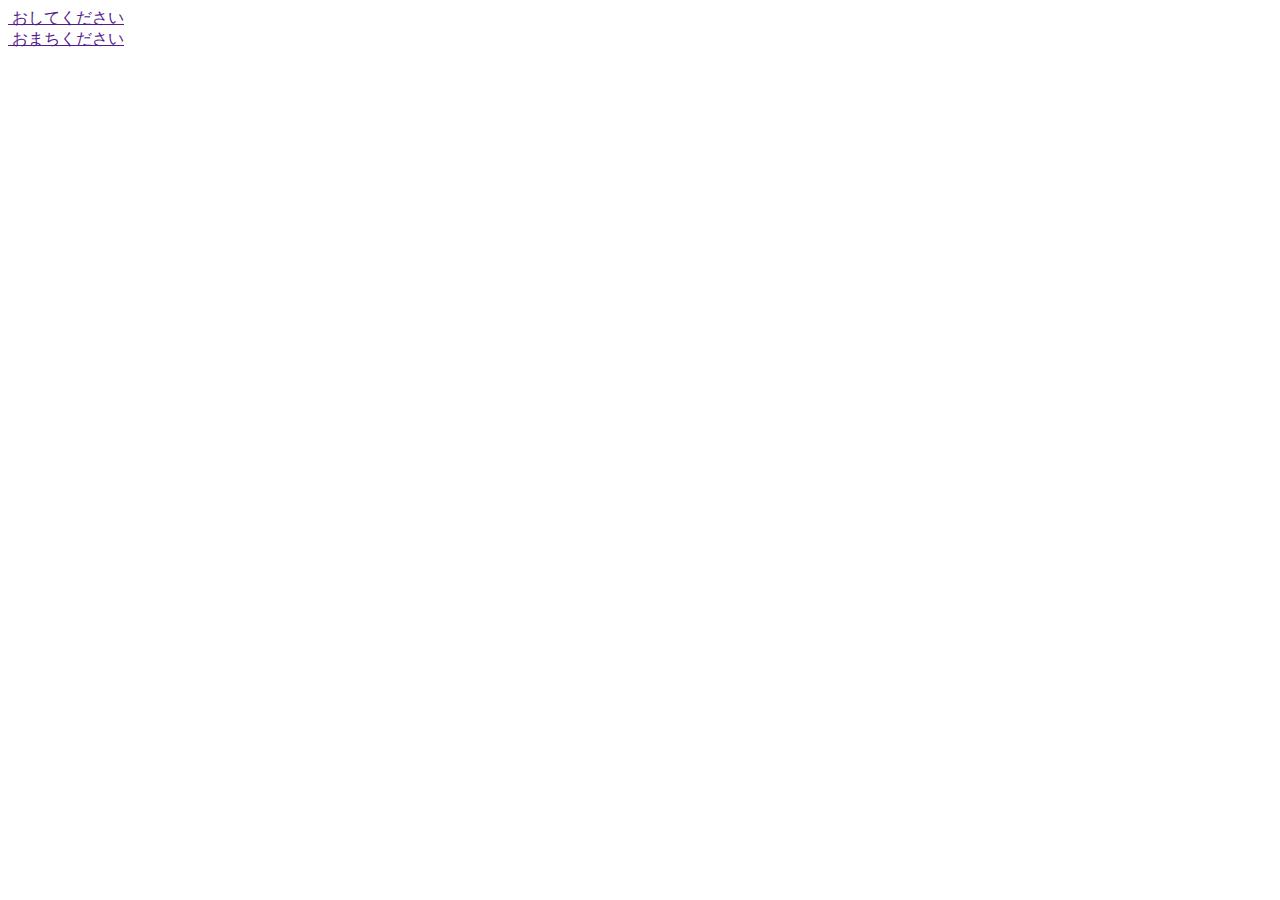
==== control.html @ afc4c1d3 "CSS対応" ====
<!DOCTYPE html>
<html>
  <head>
    <base target="_top">
    <?!= HtmlService.createHtmlOutputFromFile('css').getContent(); ?>
  </head>
  <body>
  <!--
    <form method="post" action="hoge">
    <table style="background-image: url(http://www.tohoho-web.com/image/popase.gif);">
    <tr>    <td id="mes">おしてください</td> </tr>
    <tr align="center"> <td>
    <input type="submit" value="START!!"> </td>
    </tr></table>
    </form>
    -->
    <form name="form_1" method="post" action="https://script.google.com/macros/s/AKfycbxIOFbr5lOZvhQnq7-4DZiHEMCgN6Mw3Bjs4xl4/dev?con=1">
    <a href="" onmousedown="pushButton();" onmouseup="changeToOmachi();">
     <imput type="image" id ="buttonImg"  src="">
    <div id = "oshite">&nbsp;おしてください</div>
    <div id = "omachi">&nbsp;おまちください</div>
    </form>
    
    <script>
    let timer1;
    const mesOshite = document.getElementById("oshite");
    const mesOmachi = document.getElementById("omachi");
    const btn = document.getElementById("buttonImg");

window.onload=function(){
   window.setTimeout(function(){
   console.log("setTimeoutどうかな");
      btn.src=_BUTTON_OFF_;
   },3000)
}


function changeToOshite(){
  console.log("おしてになったよ");
}
function changeToOmachi(){
  mesOshite.style.color="black";
  mesOmachi.style.color="red";
  timer1 = (syori1,2000);
}
function pushButton(){
   btn.src=_BUTTON_PUSHED_;
}

function syori1(){
	mesOshite.style.color="blue";
}

</script>
  </body>
</html>
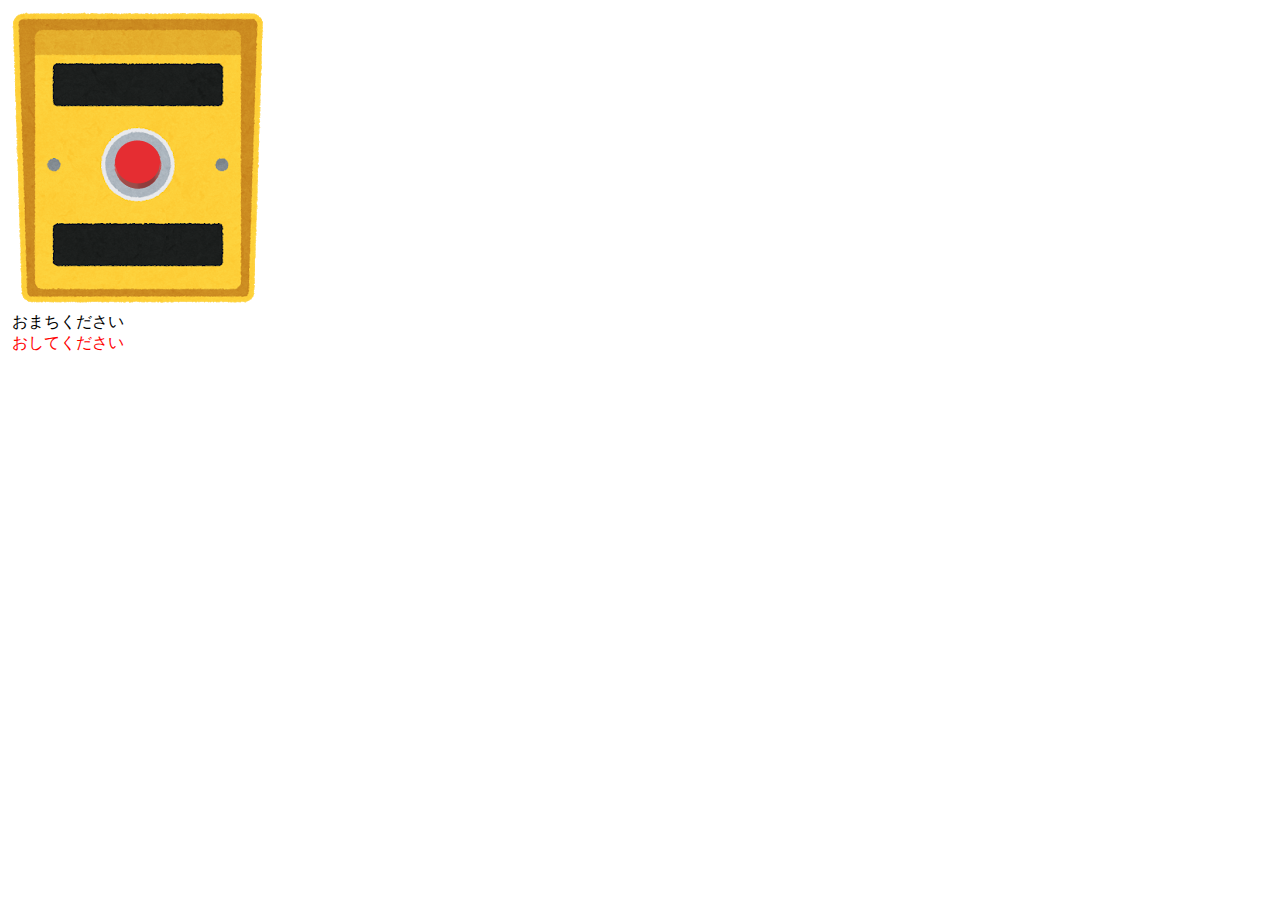
==== commit 40b4b5e2: "おしてくださいおまちください" ====
--- a/control.html
+++ b/control.html
@@ -7,18 +7,22 @@
   <body>
   <!--
     <form method="post" action="hoge">
-    <table style="background-image: url(http://www.tohoho-web.com/image/popase.gif);">
+    <table style="background-image: url();">
     <tr>    <td id="mes">おしてください</td> </tr>
     <tr align="center"> <td>
     <input type="submit" value="START!!"> </td>
     </tr></table>
     </form>
-    -->
-    <form name="form_1" method="post" action="https://script.google.com/macros/s/AKfycbxIOFbr5lOZvhQnq7-4DZiHEMCgN6Mw3Bjs4xl4/dev?con=1">
-    <a href="" onmousedown="pushButton();" onmouseup="changeToOmachi();">
-     <imput type="image" id ="buttonImg"  src="">
+    
+    <form name="form_1" method="post" action="https://script.google.com/macros/s/AKfycbwVAwcPTzEhaN56rs13u7mFlgUq2vTAtMqUf2DCv7o/dev">
+    <a href="#" onmousedown="pushButton();" onmouseup="changeToOmachi();">
+    <imput type="image" id ="buttonImg"  src="https://meganeika.github.io/remoted-signal-s/img/button_off.png">-->
+<!--
+<a href="https://script.google.com/macros/s/AKfycbwVAwcPTzEhaN56rs13u7mFlgUq2vTAtMqUf2DCv7o/dev?con=2">
+-->
+    <img id ="buttonImg"  src="https://meganeika.github.io/remoted-signal-s/img/button_off.png" onmousedown="pushButton();" onmouseup="changeToOmachi();">
+    <div id = "omachi">&nbsp;おまちください</div>
     <div id = "oshite">&nbsp;おしてください</div>
-    <div id = "omachi">&nbsp;おまちください</div>
     </form>
     
     <script>
@@ -26,27 +30,40 @@
     const mesOshite = document.getElementById("oshite");
     const mesOmachi = document.getElementById("omachi");
     const btn = document.getElementById("buttonImg");
+const _BUTTON_PUSHED_ = "https://meganeika.github.io/remoted-signal-s/img/button_pushed.png";
+const _BUTTON_OFF_ = "https://meganeika.github.io/remoted-signal-s/img/button_off.png";
+
 
 window.onload=function(){
+   changeToOshite();
+}
+/*   btn.src=_BUTTON_OFF_;
    window.setTimeout(function(){
-   console.log("setTimeoutどうかな");
-      btn.src=_BUTTON_OFF_;
+      console.log("setTimeoutどうかな");
+      changeToOshite();
    },3000)
 }
-
+*/
 
 function changeToOshite(){
-  console.log("おしてになったよ");
+  mesOshite.style.color="red";
+  mesOmachi.style.color="black";
 }
 function changeToOmachi(){
   mesOshite.style.color="black";
   mesOmachi.style.color="red";
-  timer1 = (syori1,2000);
+     window.setTimeout(function(){
+      console.log("setTimeoutどうかな");
+      changeToOshite();
+      pullButton();
+   },3000)
 }
 function pushButton(){
    btn.src=_BUTTON_PUSHED_;
 }
-
+function pullButton(){
+   btn.src=_BUTTON_OFF_;
+}
 function syori1(){
 	mesOshite.style.color="blue";
 }
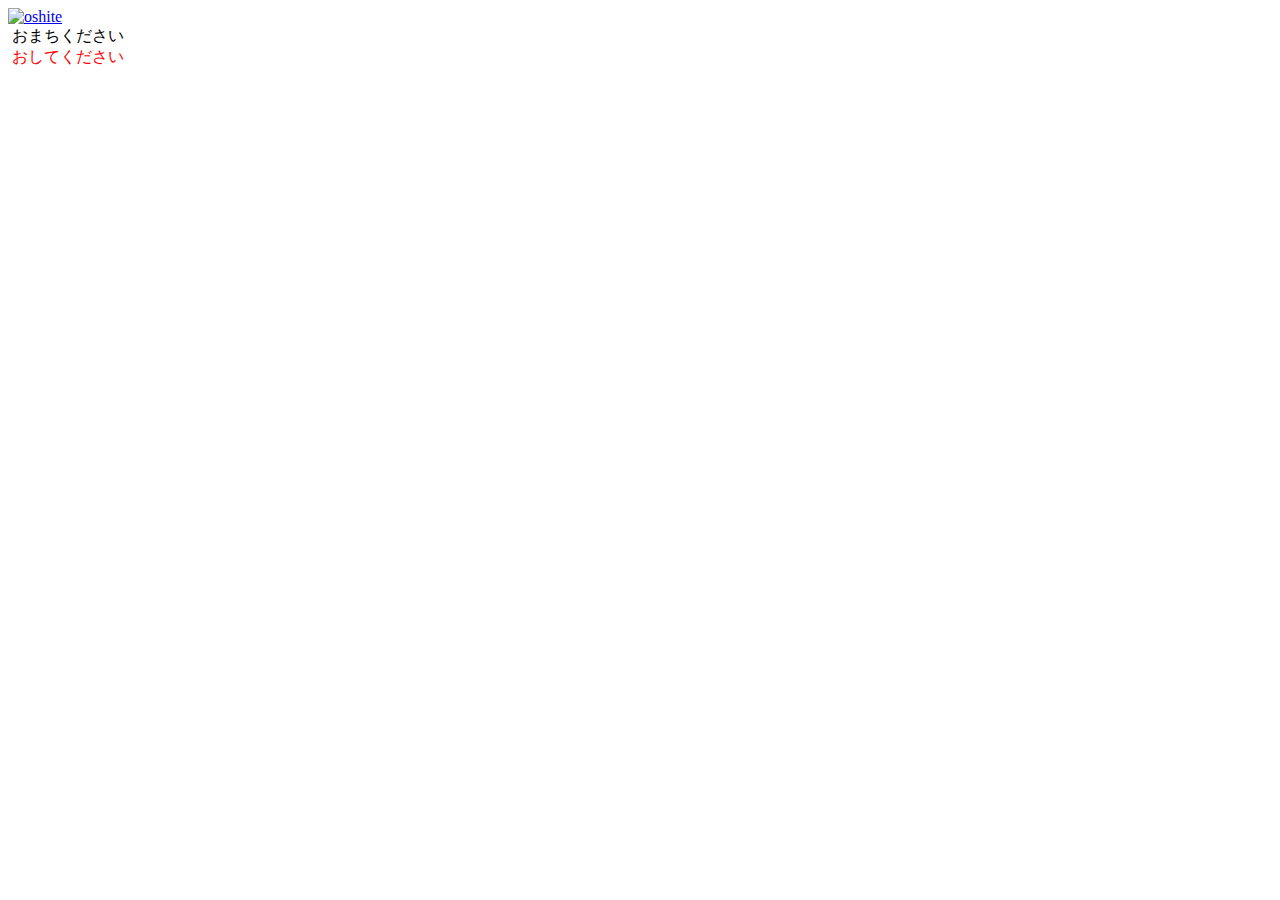
==== commit 188311e8: "フェッチ化できるかな" ====
--- a/control.html
+++ b/control.html
@@ -4,26 +4,18 @@
     <base target="_top">
     <?!= HtmlService.createHtmlOutputFromFile('css').getContent(); ?>
   </head>
-  <body>
-  <!--
-    <form method="post" action="hoge">
-    <table style="background-image: url();">
-    <tr>    <td id="mes">おしてください</td> </tr>
-    <tr align="center"> <td>
-    <input type="submit" value="START!!"> </td>
-    </tr></table>
-    </form>
-    
-    <form name="form_1" method="post" action="https://script.google.com/macros/s/AKfycbwVAwcPTzEhaN56rs13u7mFlgUq2vTAtMqUf2DCv7o/dev">
-    <a href="#" onmousedown="pushButton();" onmouseup="changeToOmachi();">
-    <imput type="image" id ="buttonImg"  src="https://meganeika.github.io/remoted-signal-s/img/button_off.png">-->
+  <body>  
+    <a href="javascript:void(0);"  onclick="changeToOmachi();">
 <!--
-<a href="https://script.google.com/macros/s/AKfycbwVAwcPTzEhaN56rs13u7mFlgUq2vTAtMqUf2DCv7o/dev?con=2">
+<img id="buttonImg" src="https://meganeika.github.io/remoted-signal-s/img/button_off.png" alt="oshite" />
 -->
-    <img id ="buttonImg"  src="https://meganeika.github.io/remoted-signal-s/img/button_off.png" onmousedown="pushButton();" onmouseup="changeToOmachi();">
+<img id="buttonImg" src="data:image/png;base64,<?= _BUTTON_OFF_64?>" alt="oshite" />
+</a>
+<form name="form_1" method="post" action="#">
     <div id = "omachi">&nbsp;おまちください</div>
     <div id = "oshite">&nbsp;おしてください</div>
     </form>
+
     
     <script>
     let timer1;
@@ -33,17 +25,13 @@
 const _BUTTON_PUSHED_ = "https://meganeika.github.io/remoted-signal-s/img/button_pushed.png";
 const _BUTTON_OFF_ = "https://meganeika.github.io/remoted-signal-s/img/button_off.png";
 
-
 window.onload=function(){
    changeToOshite();
 }
-/*   btn.src=_BUTTON_OFF_;
-   window.setTimeout(function(){
-      console.log("setTimeoutどうかな");
-      changeToOshite();
-   },3000)
-}
-*/
+
+btn.addEventListener("touchstart", pushButton, false);
+btn.addEventListener("mousedown", pushButton, false);
+
 
 function changeToOshite(){
   mesOshite.style.color="red";
@@ -52,11 +40,11 @@
 function changeToOmachi(){
   mesOshite.style.color="black";
   mesOmachi.style.color="red";
-     window.setTimeout(function(){
-      console.log("setTimeoutどうかな");
-      changeToOshite();
-      pullButton();
-   },3000)
+  pullButton();
+//   window.setTimeout(function(){
+  postForm();
+     
+//   },3000)
 }
 function pushButton(){
    btn.src=_BUTTON_PUSHED_;
@@ -64,10 +52,35 @@
 function pullButton(){
    btn.src=_BUTTON_OFF_;
 }
-function syori1(){
-	mesOshite.style.color="blue";
+
+function postForm() {
+    google.script.run
+       .withSuccessHandler(function() {
+            console.log("OK!");
+          })
+       .withFailureHandler(function(msg) {
+            console.log("NG"+msg);
+          })
+       .myPostWithFetch();
 }
+/*
 
+     console.log("POSTOOOOOOO");
+        var form = document.createElement('form');
+        var request = document.createElement('input');
+     
+        form.method = 'POST';//
+        form.action = 'https://script.google.com/macros/s/AKfycbwRMBqFmmgeTJTaRt1XBCXisY97b1gKnGl74c25VyBvz-oYw5E/exec';
+     
+        request.type = 'hidden'; //入力フォームが表示されないように
+        request.name = 'con';
+        request.value = '3';
+
+        form.appendChild(request);
+        document.body.appendChild(form);
+        form.submit();     
+    }
+*/
 </script>
   </body>
 </html>
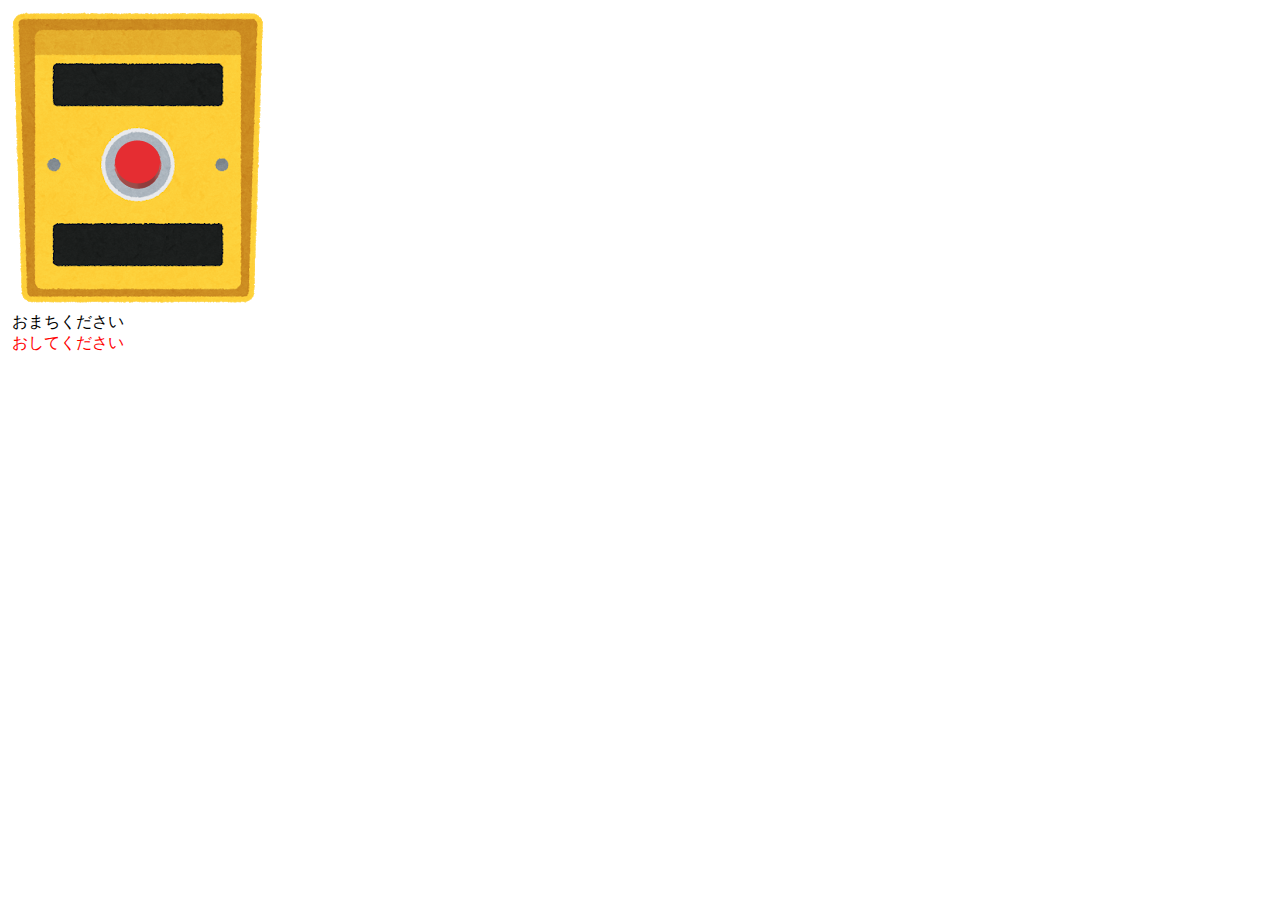
==== commit 9731779e: "押してボタンついに完成（お待ちに戻るのは適当な秒数）" ====
--- a/control.html
+++ b/control.html
@@ -5,33 +5,29 @@
     <?!= HtmlService.createHtmlOutputFromFile('css').getContent(); ?>
   </head>
   <body>  
-    <a href="javascript:void(0);"  onclick="changeToOmachi();">
+<img id="buttonImg" src="https://meganeika.github.io/remoted-signal-s/img/button_off.png" alt="oshite" />
 <!--
-<img id="buttonImg" src="https://meganeika.github.io/remoted-signal-s/img/button_off.png" alt="oshite" />
+<img id="buttonImg" src="data:image/png;base64,<?= _BUTTON_OFF_64?>" alt="oshite" />
 -->
-<img id="buttonImg" src="data:image/png;base64,<?= _BUTTON_OFF_64?>" alt="oshite" />
-</a>
 <form name="form_1" method="post" action="#">
     <div id = "omachi">&nbsp;おまちください</div>
     <div id = "oshite">&nbsp;おしてください</div>
     </form>
 
     
-    <script>
+ <script>
     let timer1;
     const mesOshite = document.getElementById("oshite");
     const mesOmachi = document.getElementById("omachi");
     const btn = document.getElementById("buttonImg");
-const _BUTTON_PUSHED_ = "https://meganeika.github.io/remoted-signal-s/img/button_pushed.png";
-const _BUTTON_OFF_ = "https://meganeika.github.io/remoted-signal-s/img/button_off.png";
+    const _BUTTON_PUSHED_ = "https://meganeika.github.io/remoted-signal-s/img/button_pushed.png";
+    const _BUTTON_OFF_ = "https://meganeika.github.io/remoted-signal-s/img/button_off.png";
 
 window.onload=function(){
-   changeToOshite();
+    btn.src=_BUTTON_OFF_;
+    eventSwitch("on");
+    changeToOshite();
 }
-
-btn.addEventListener("touchstart", pushButton, false);
-btn.addEventListener("mousedown", pushButton, false);
-
 
 function changeToOshite(){
   mesOshite.style.color="red";
@@ -40,17 +36,37 @@
 function changeToOmachi(){
   mesOshite.style.color="black";
   mesOmachi.style.color="red";
-  pullButton();
-//   window.setTimeout(function(){
-  postForm();
-     
-//   },3000)
 }
-function pushButton(){
-   btn.src=_BUTTON_PUSHED_;
+
+
+function justPushing(){
+    btn.src=_BUTTON_PUSHED_;
 }
-function pullButton(){
-   btn.src=_BUTTON_OFF_;
+
+function justPulling(){
+    btn.src=_BUTTON_OFF_;
+    changeToOmachi();
+    eventSwitch("off");    
+    postForm();
+    window.setTimeout(function(){
+        changeToOshite();
+        eventSwitch("on");
+   },17000)
+}
+
+
+function eventSwitch(str){
+    if(str=="on"){
+        btn.addEventListener("touchstart",justPushing,false);
+        btn.addEventListener("mousedown",justPushing,false);
+        btn.addEventListener("click",justPulling,false);
+        console.log("event on");
+    }else{ //str="off"
+        btn.removeEventListener("touchstart",justPushing);
+        btn.removeEventListener("mousedown",justPushing);
+        btn.removeEventListener("click",justPulling);        
+        console.log("event off");
+    }
 }
 
 function postForm() {
@@ -63,24 +79,7 @@
           })
        .myPostWithFetch();
 }
-/*
 
-     console.log("POSTOOOOOOO");
-        var form = document.createElement('form');
-        var request = document.createElement('input');
-     
-        form.method = 'POST';//
-        form.action = 'https://script.google.com/macros/s/AKfycbwRMBqFmmgeTJTaRt1XBCXisY97b1gKnGl74c25VyBvz-oYw5E/exec';
-     
-        request.type = 'hidden'; //入力フォームが表示されないように
-        request.name = 'con';
-        request.value = '3';
-
-        form.appendChild(request);
-        document.body.appendChild(form);
-        form.submit();     
-    }
-*/
 </script>
   </body>
 </html>
